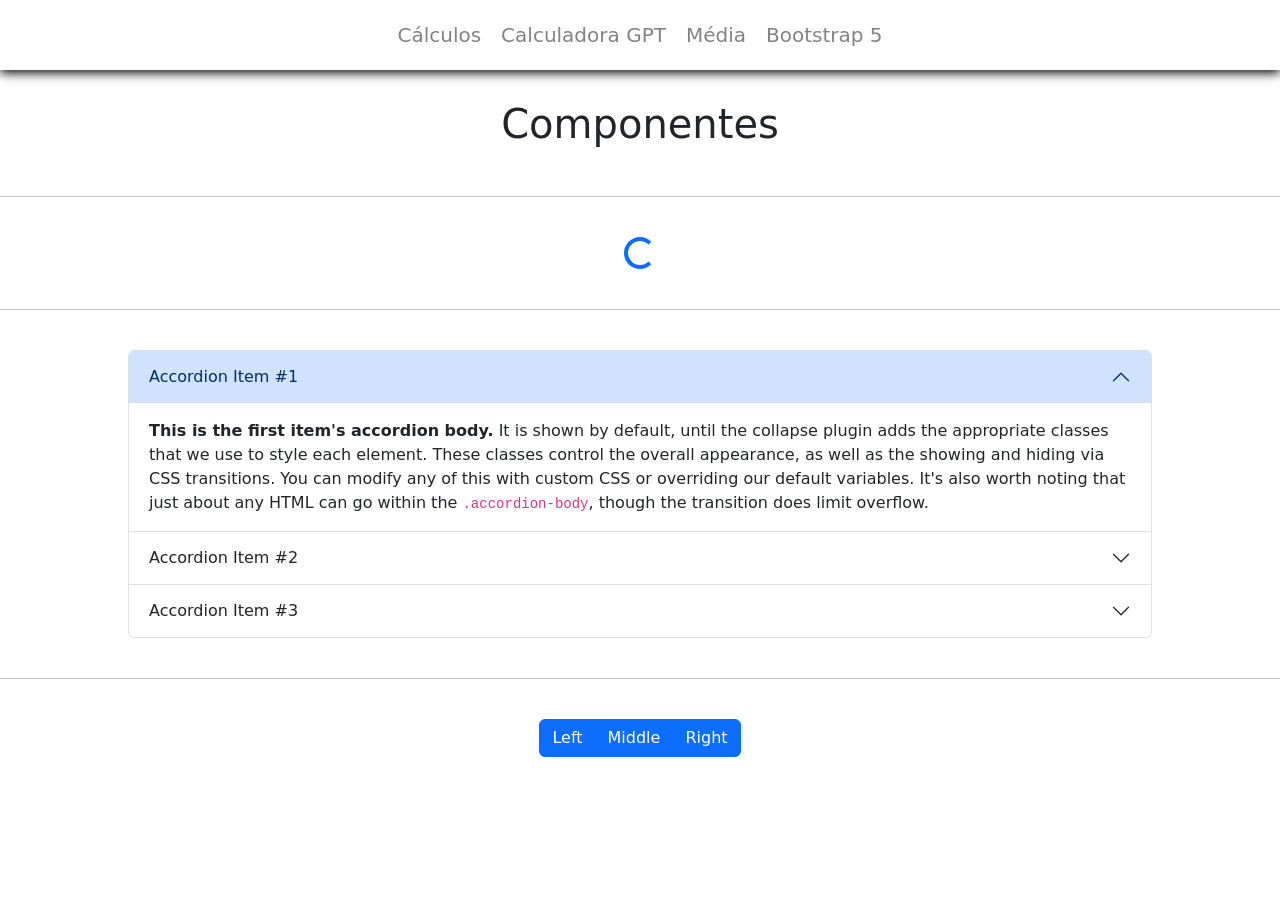
==== bootstrap5/index.html @ 2ce8a7c9 "Add files via upload" ====
<!doctype html>
<html lang="en">
  <head>
    <meta charset="UTF-8" />
    <meta name="viewport" content="width=device-width, initial-scale=1.0" />
    <title>Bootstrap 5</title>
    <link rel="stylesheet" href="style.css" />
    <link
      href="https://cdn.jsdelivr.net/npm/bootstrap@5.0.2/dist/css/bootstrap.min.css"
      rel="stylesheet"
      integrity="sha384-EVSTQN3/azprG1Anm3QDgpJLIm9Nao0Yz1ztcQTwFspd3yD65VohhpuuCOmLASjC"
      crossorigin="anonymous"
    />
    <script
      src="https://cdn.jsdelivr.net/npm/bootstrap@5.0.2/dist/js/bootstrap.bundle.min.js"
      integrity="sha384-MrcW6ZMFYlzcLA8Nl+NtUVF0sA7MsXsP1UyJoMp4YLEuNSfAP+JcXn/tWtIaxVXM"
      crossorigin="anonymous"
    ></script>
  </head>
  <body>
    <nav>
      <a href="../calculos/">Cálculos</a>
      <a href="../calculadoraGPT/">Calculadora GPT</a>
      <a href="../calcMedia/">Média</a>
      <a href="../bootstrap5/">Bootstrap 5</a>
    </nav>
    <h1>Componentes</h1>
    <br />
    <hr />
    <br />
    <div class="central">
      <div class="spinner-border text-primary" role="status">
        <span class="visually-hidden">Loading...</span>
      </div>
    </div>
    <br />
    <hr />
    <br />
    <div class="central">
      <div class="accordion" id="accordionExample">
        <div class="accordion-item">
          <h2 class="accordion-header" id="headingOne">
            <button
              class="accordion-button"
              type="button"
              data-bs-toggle="collapse"
              data-bs-target="#collapseOne"
              aria-expanded="true"
              aria-controls="collapseOne"
            >
              Accordion Item #1
            </button>
          </h2>
          <div
            id="collapseOne"
            class="accordion-collapse collapse show"
            aria-labelledby="headingOne"
            data-bs-parent="#accordionExample"
          >
            <div class="accordion-body">
              <strong>This is the first item's accordion body.</strong> It is
              shown by default, until the collapse plugin adds the appropriate
              classes that we use to style each element. These classes control
              the overall appearance, as well as the showing and hiding via CSS
              transitions. You can modify any of this with custom CSS or
              overriding our default variables. It's also worth noting that just
              about any HTML can go within the <code>.accordion-body</code>,
              though the transition does limit overflow.
            </div>
          </div>
        </div>
        <div class="accordion-item">
          <h2 class="accordion-header" id="headingTwo">
            <button
              class="accordion-button collapsed"
              type="button"
              data-bs-toggle="collapse"
              data-bs-target="#collapseTwo"
              aria-expanded="false"
              aria-controls="collapseTwo"
            >
              Accordion Item #2
            </button>
          </h2>
          <div
            id="collapseTwo"
            class="accordion-collapse collapse"
            aria-labelledby="headingTwo"
            data-bs-parent="#accordionExample"
          >
            <div class="accordion-body">
              <strong>This is the second item's accordion body.</strong> It is
              hidden by default, until the collapse plugin adds the appropriate
              classes that we use to style each element. These classes control
              the overall appearance, as well as the showing and hiding via CSS
              transitions. You can modify any of this with custom CSS or
              overriding our default variables. It's also worth noting that just
              about any HTML can go within the <code>.accordion-body</code>,
              though the transition does limit overflow.
            </div>
          </div>
        </div>
        <div class="accordion-item">
          <h2 class="accordion-header" id="headingThree">
            <button
              class="accordion-button collapsed"
              type="button"
              data-bs-toggle="collapse"
              data-bs-target="#collapseThree"
              aria-expanded="false"
              aria-controls="collapseThree"
            >
              Accordion Item #3
            </button>
          </h2>
          <div
            id="collapseThree"
            class="accordion-collapse collapse"
            aria-labelledby="headingThree"
            data-bs-parent="#accordionExample"
          >
            <div class="accordion-body">
              <strong>This is the third item's accordion body.</strong> It is
              hidden by default, until the collapse plugin adds the appropriate
              classes that we use to style each element. These classes control
              the overall appearance, as well as the showing and hiding via CSS
              transitions. You can modify any of this with custom CSS or
              overriding our default variables. It's also worth noting that just
              about any HTML can go within the <code>.accordion-body</code>,
              though the transition does limit overflow.
            </div>
          </div>
        </div>
      </div>
    </div>
    <br>
    <hr>
    <br>
    <div class="central">
      <div class="btn-group" role="group" aria-label="Basic example">
        <button type="button" class="btn btn-primary">Left</button>
        <button type="button" class="btn btn-primary">Middle</button>
        <button type="button" class="btn btn-primary">Right</button>
      </div>
    </div>
  </body>
</html>
---- bootstrap5/style.css ----
*{
    margin: 0;
    padding: 0;
    box-sizing: border-box;
}

body{
    display: flex;
    align-items: center;
    justify-content: center;
    flex-direction: column;
    padding-top: 100px;
}

hr{
    width: 100%;
}

nav{
    position: fixed;
    top: 0;
    background-color: #ffffff;
    width: 100%;
    display: flex;
    align-items: center;
    justify-content: center;
    gap: 20px;
    padding: 20px;
    box-shadow: 0px 3px 10px #090909;
}

a{
    text-decoration: none !important;
    color: #090909 !important;
    font-size: 20px;
    opacity: 0.5;
}

a:hover{
    cursor: pointer;
    opacity: 1;
}

.central{
    display: flex;
    align-items: center;
    justify-content: center;
}

.accordion{
    width: 80vw;
}
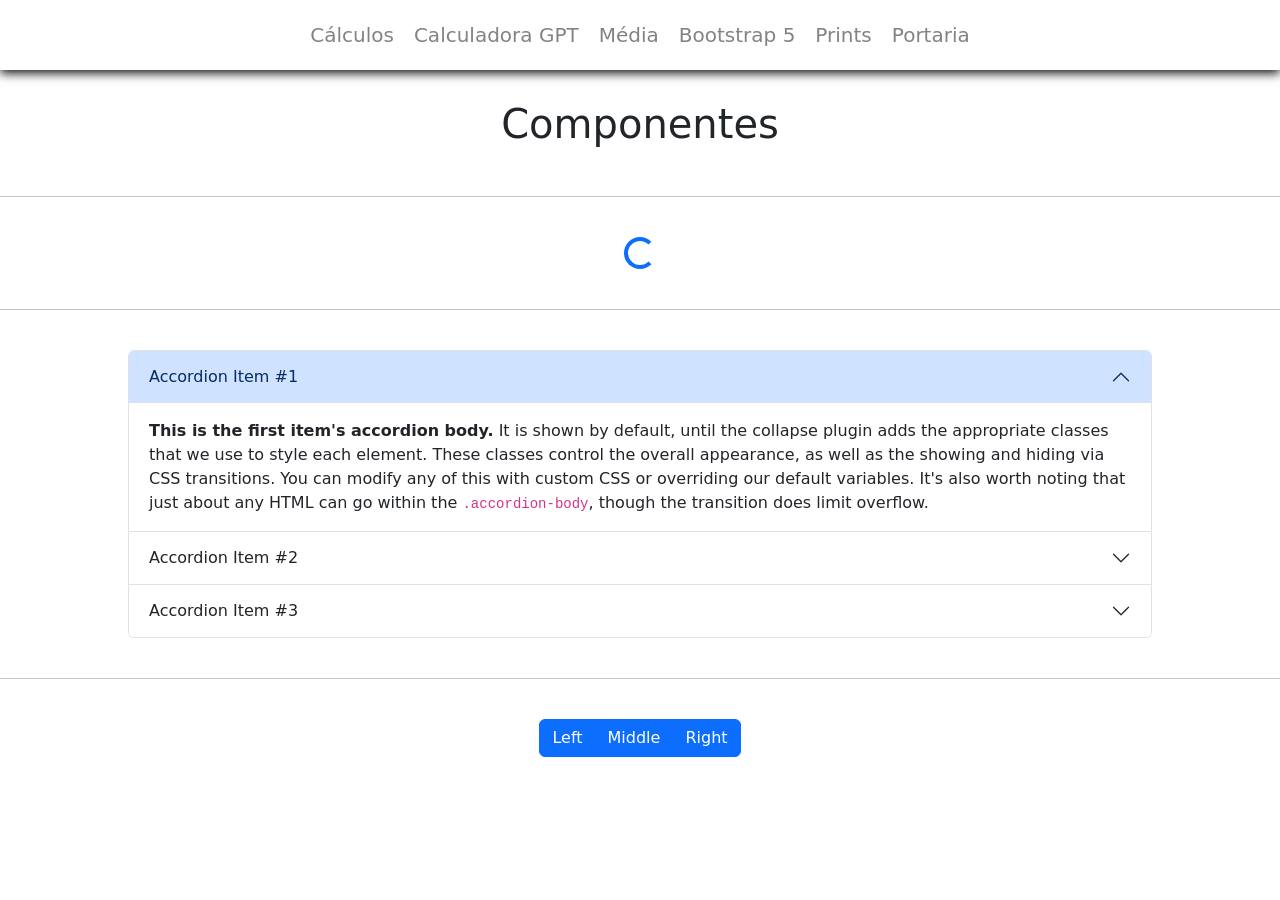
==== commit f60b774b: "Add files via upload" ====
--- a/bootstrap5/index.html
+++ b/bootstrap5/index.html
@@ -23,6 +23,8 @@
       <a href="../calculadoraGPT/">Calculadora GPT</a>
       <a href="../calcMedia/">Média</a>
       <a href="../bootstrap5/">Bootstrap 5</a>
+      <a href="../print/">Prints</a>
+      <a href="../Portaria/">Portaria</a>
     </nav>
     <h1>Componentes</h1>
     <br />
--- a/bootstrap5/style.css
+++ b/bootstrap5/style.css
@@ -27,6 +27,7 @@
     gap: 20px;
     padding: 20px;
     box-shadow: 0px 3px 10px #090909;
+    z-index: 999;
 }
 
 a{
